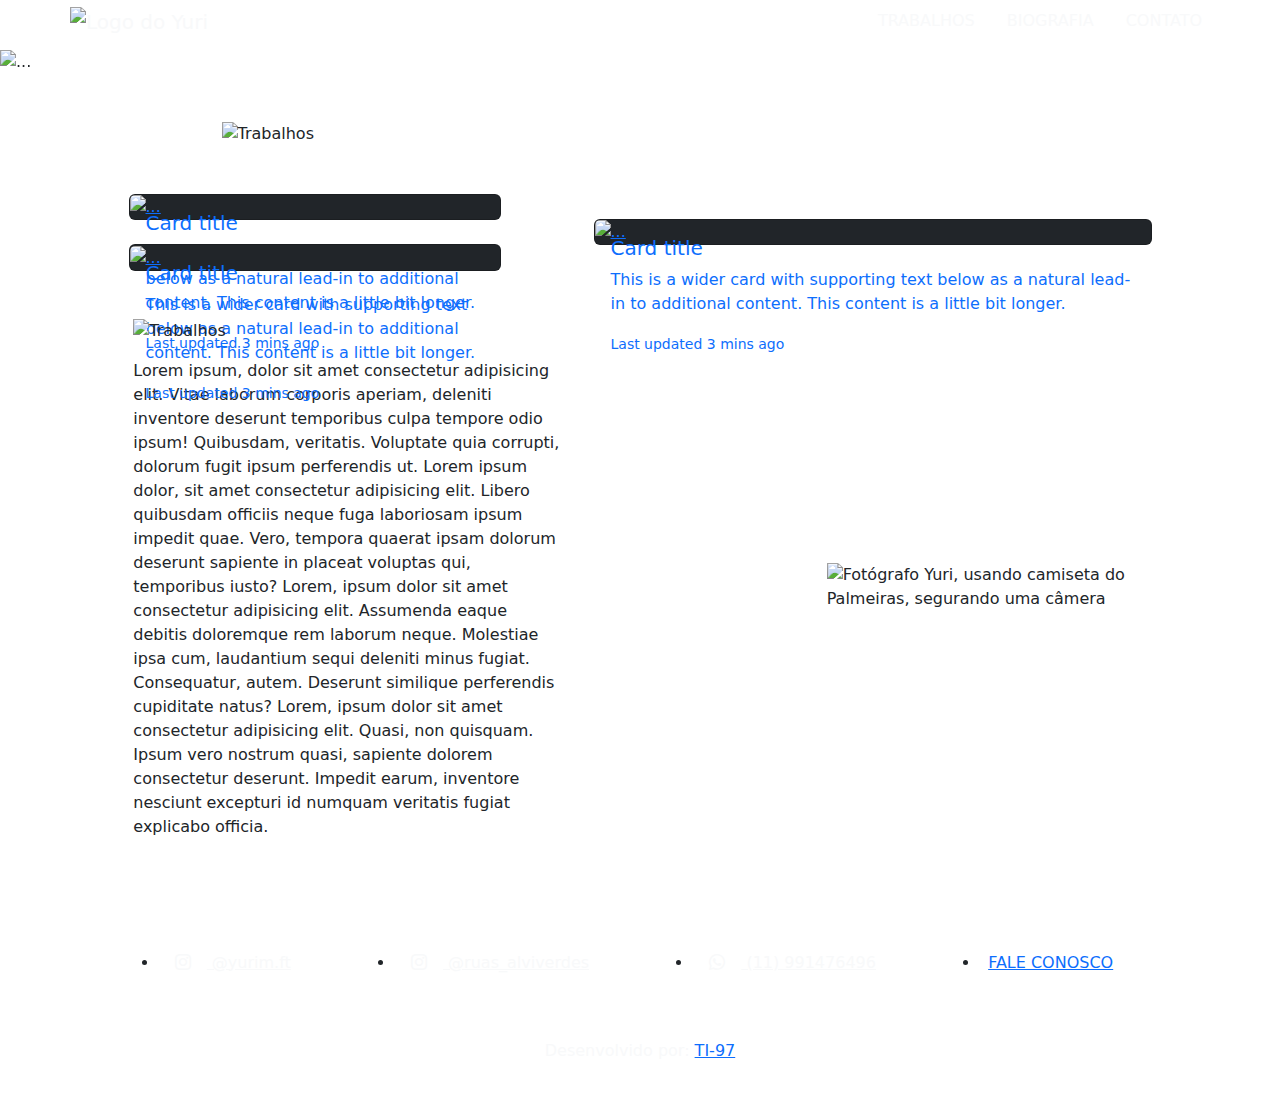
==== index.html @ 450ec041 "Ajustando página de contato" ====
<!DOCTYPE html>
<html lang="pt-br">
<head>
    <meta charset="UTF-8">
    <meta name="viewport" content="width=device-width, initial-scale=1.0">
    <title>Yuri Fotos</title>

    <link href="https://cdn.jsdelivr.net/npm/bootstrap@5.3.3/dist/css/bootstrap.min.css" rel="stylesheet" integrity="sha384-QWTKZyjpPEjISv5WaRU9OFeRpok6YctnYmDr5pNlyT2bRjXh0JMhjY6hW+ALEwIH" crossorigin="anonymous">
    <link rel="stylesheet" href="https://cdn.jsdelivr.net/npm/bootstrap-icons@1.11.3/font/bootstrap-icons.min.css">

    <link rel="preconnect" href="https://fonts.googleapis.com">
    <link rel="preconnect" href="https://fonts.gstatic.com" crossorigin>
    <link href="https://fonts.googleapis.com/css2?family=Kanit:ital,wght@0,100;0,200;0,300;0,400;0,500;0,600;0,700;0,800;0,900;1,100;1,200;1,300;1,400;1,500;1,600;1,700;1,800;1,900&display=swap" rel="stylesheet">

    <link rel="stylesheet" href="./css/style.css">
</head>
<body>
    <header>
        <!-- Barra de navegação -->
        <nav class="navbar navbar-expand-lg w-100 pt-0" id="navegacao">
            <div class="container-lg d-flex align-items-center justify-content-around h-100 p-0">
                <a class="navbar-brand text-light" href="#"><img src="./assets/logo_white.svg" alt="Logo do Yuri" id="logo"></a>
                <button class="navbar-toggler bg-light" type="button" data-bs-toggle="collapse" data-bs-target="#navbarNavDropdown" aria-controls="navbarNavDropdown" aria-expanded="false" aria-label="Toggle navigation">
                    <span class="navbar-toggler-icon"></span>
                </button>
                <div class="collapse navbar-collapse justify-content-end" id="navbarNavDropdown">
                    <ul class="navbar-nav">
                        <li class="nav-item text-end me-3 me-lg-0 ms-lg-3 text-center">
                            <a class="nav-link text-light" href="#trabalhos">TRABALHOS</a>
                        </li>
                        <li class="nav-item text-end me-3 me-lg-0 ms-lg-3 text-center">
                            <a class="nav-link text-light" href="#biografia">BIOGRAFIA</a>
                        </li>
                        <li class="nav-item text-end me-3 me-lg-0 ms-lg-3 text-center">
                            <a class="nav-link text-light" href="html/contatos.html">CONTATO</a>
                        </li>
                    </ul>
                </div>
            </div>
        </nav>

        <!-- Banner -->
        <div id="carouselExample" class="carousel slide">
            <div class="carousel-inner h-100">
            <div class="carousel-item active h-100 overflow-hidden">
                <img src="./assets/fotos_treinador/banner.png" class="d-block w-100 h-100 object-fit-cover" alt="...">
            </div>
            </div>
        </div>
    </header>

    <main class="container my-5">
        <!-- Cards -->
        <section class="d-flex flex-wrap justify-content-around align-items-center h-100 my-5" id="trabalhos">
            <div class="col-9 mx-auto">
                <img src="assets/trabalho.png" alt="Trabalhos" class="w-50 position-relative mb-5 titulo_secao">
            </div>
            <div class="column col-md-4">
                <div class="card text-bg-dark col-12 mb-4 h-50 card_box">
                    <a href="./html/trabalho-treinador.html">
                        <img src="./assets/fotos_treinador/banner.png" class="card-img w-100 h-100 object-fit-cover" alt="...">
                        <div class="card-img-overlay">
                            <h5 class="card-title">Card title</h5>
                            <p class="card-text">This is a wider card with supporting text below as a natural lead-in to additional content. This content is a little bit longer.</p>
                            <p class="card-text"><small>Last updated 3 mins ago</small></p>
                        </div>
                    </a>
                </div>

                <div class="card text-bg-dark col-12 h-50 card_box mb-4 mb-md-0">
                    <a href="./html/trabalho-palmeiras_x_sao-paulo.html">
                        <img src="./assets/fotos_palmeiras_x_sao-paulo/banner.png" class="card-img w-100 h-100 object-fit-cover" alt="...">
                        <div class="card-img-overlay">
                            <h5 class="card-title">Card title</h5>
                            <p class="card-text">This is a wider card with supporting text below as a natural lead-in to additional content. This content is a little bit longer.</p>
                            <p class="card-text"><small>Last updated 3 mins ago</small></p>
                        </div>
                    </a>
                </div>
            </div>

            <div class="card text-bg-dark col-12 col-md-5 col-lg-6 card_box align-self-center">
                <a href="./html/trabalho-palmeiras_x_juventude.html">
                    <img src="./assets/fotos_palmeiras_x_juventude/banner.png" class="card-img w-100 h-100 object-fit-cover" alt="...">
                    <div class="card-img-overlay">
                        <h5 class="card-title">Card title</h5>
                        <p class="card-text">This is a wider card with supporting text below as a natural lead-in to additional content. This content is a little bit longer.</p>
                        <p class="card-text"><small>Last updated 3 mins ago</small></p>
                    </div>
                </a>
            </div>
    </main>

    <!-- Biografia -->
    <section class="d-flex flex-column flex-lg-row justify-content-around align-items-center" id="biografia">
        <div class="col-9 col-lg-4">
            <img src="assets/sobre_mim.png" alt="Trabalhos" class="w-50 position-relative mb-3">
            <p id="biografia_texto" class="h-75">Lorem ipsum, dolor sit amet consectetur adipisicing elit. Vitae laborum corporis aperiam, deleniti inventore deserunt temporibus culpa tempore odio ipsum! Quibusdam, veritatis. Voluptate quia corrupti, dolorum fugit ipsum perferendis ut. Lorem ipsum dolor, sit amet consectetur adipisicing elit. Libero quibusdam officiis neque fuga laboriosam ipsum impedit quae. Vero, tempora quaerat ipsam dolorum deserunt sapiente in placeat voluptas qui, temporibus iusto? Lorem, ipsum dolor sit amet consectetur adipisicing elit. Assumenda eaque debitis doloremque rem laborum neque. Molestiae ipsa cum, laudantium sequi deleniti minus fugiat. Consequatur, autem. Deserunt similique perferendis cupiditate natus? Lorem, ipsum dolor sit amet consectetur adipisicing elit. Quasi, non quisquam. Ipsum vero nostrum quasi, sapiente dolorem consectetur deserunt. Impedit earum, inventore nesciunt excepturi id numquam veritatis fugiat explicabo officia.</p>
        </div>
        <div class="col-lg-3 mt-4 mt-lg-0">
            <img src="./assets/img_sobre-mim.png" alt="Fotógrafo Yuri, usando camiseta do Palmeiras, segurando uma câmera" id="foto_yuri" class="w-100">
        </div>
    </section>

     <!-- Barra de rodapé -->
    <footer class="mt-5 d-flex flex-column justify-content-around align-items-center" id="contato">
        
        <!-- Opções de Contatos -->
        <nav class="col-10">
            <ul class="my-5 p-0 d-flex flex-column flex-md-row justify-content-around align-items-center">
                
                <li class="mb-3">
                    <a href="https://www.instagram.com/yurim.ft?igsh=MXg5Z3pxN29tbGQwMA==" class="text-light" target="_blank">
                        <i class="bi bi-instagram mx-3"></i> @yurim.ft
                    </a>
                </li>
                
                <li class="mb-3">
                    <a href="https://www.instagram.com/ruas_alviverdes?igsh=azlzc3d2YTJ0Mmxl" class="text-light" target="_blank">
                        <i class="bi bi-instagram mx-3"></i> @ruas_alviverdes
                    </a>
                </li>
                
                <li class="mb-3">
                    <a href="https://wa.me/+5511991476496" class="text-light" target="_blank">
                        <i class="bi bi-whatsapp mx-3"></i> (11) 991476496
                    </a>
                </li>

                <li class="mb-3">
                    <a href="html/contatos.html" id="btn_contato" class="p-2">FALE CONOSCO</a>
                </li>
            
            </ul>
        
        </nav>

        <div class="mb-3">
            <p class="text-light">Desenvolvido por: <a href="#" id="link_devs">TI-97</a></p>
        </div>
      
    </footer>

    <script src="https://cdn.jsdelivr.net/npm/bootstrap@5.3.3/dist/js/bootstrap.bundle.min.js" integrity="sha384-YvpcrYf0tY3lHB60NNkmXc5s9fDVZLESaAA55NDzOxhy9GkcIdslK1eN7N6jIeHz" crossorigin="anonymous"></script>
    <script src="https://cdn.jsdelivr.net/npm/bs5-lightbox@1.8.3/dist/index.bundle.min.js"></script>
</body>
</html>
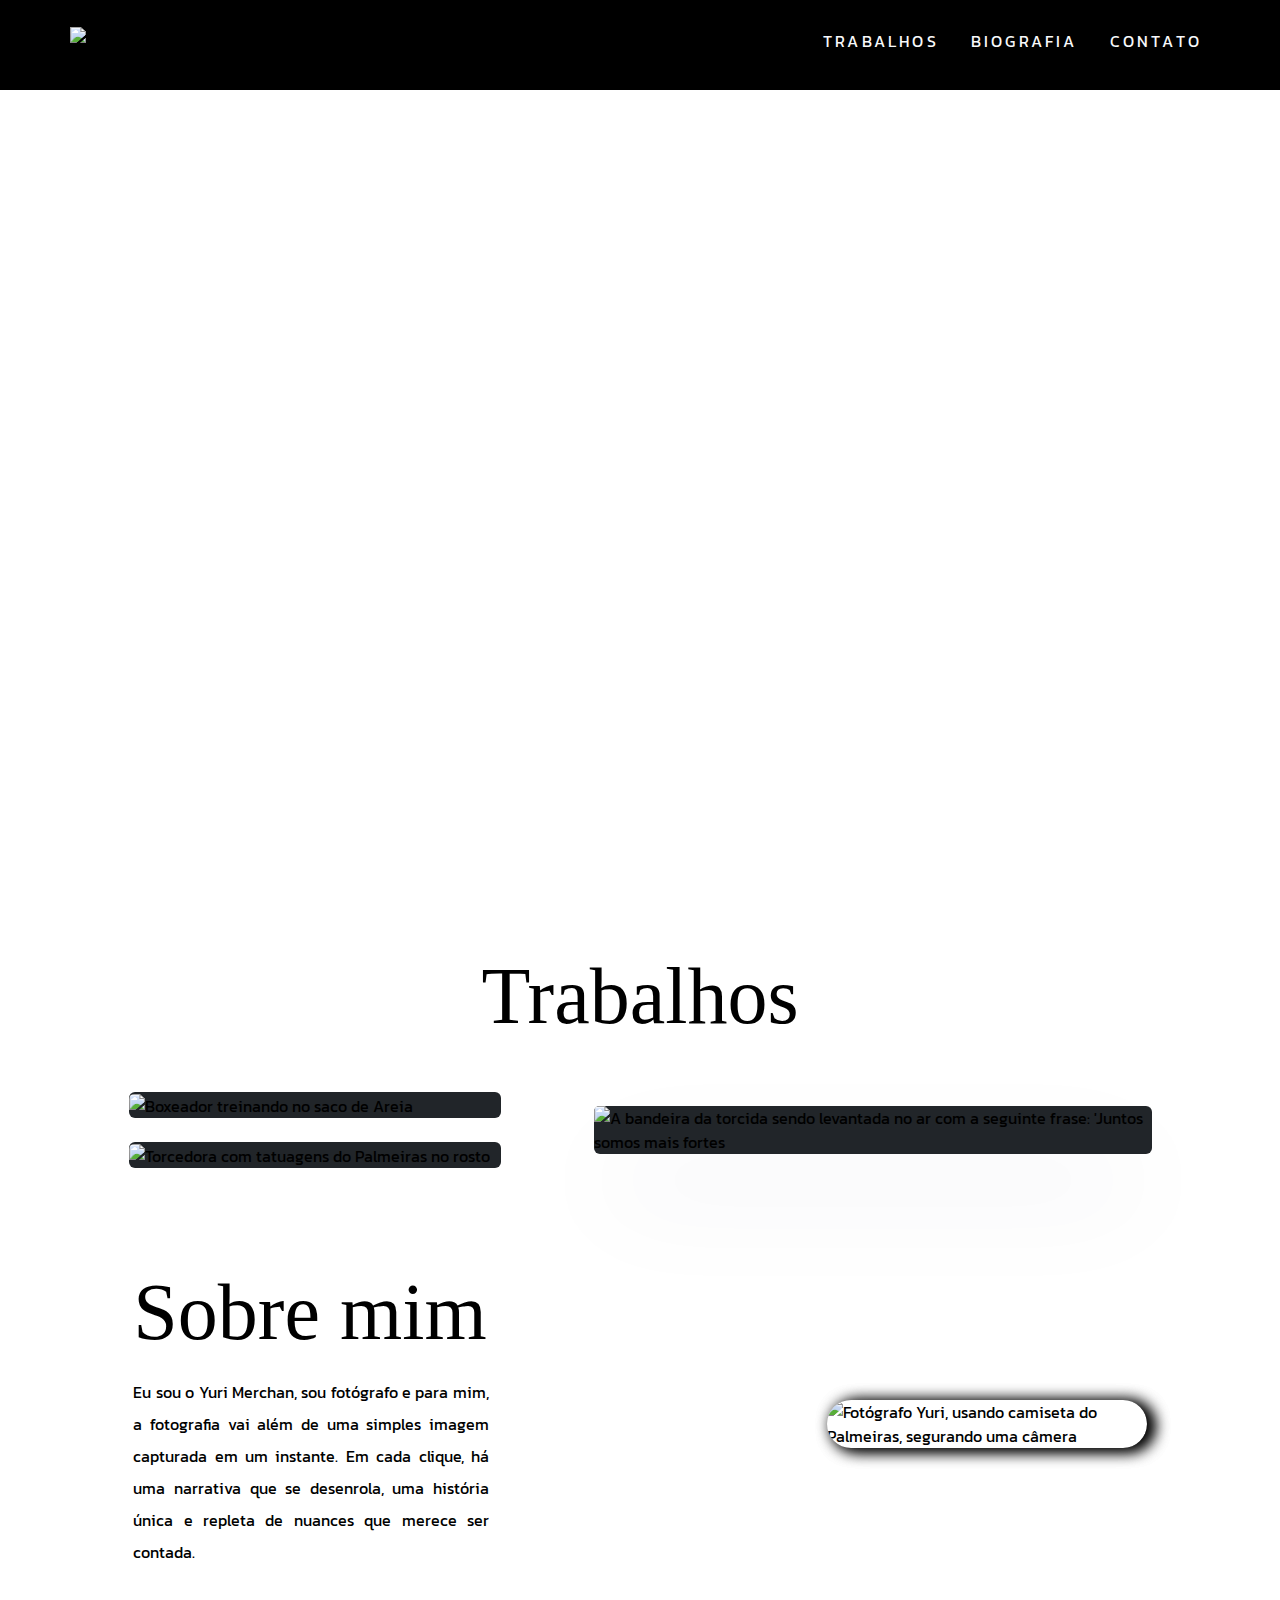
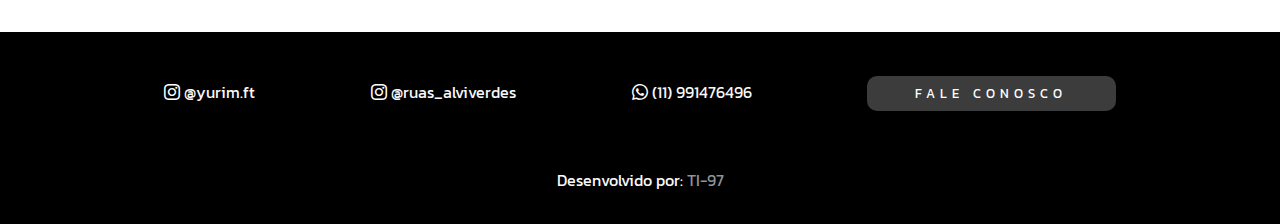
==== commit 8925c2bb: "Finalizando site" ====
--- a/index.html
+++ b/index.html
@@ -3,6 +3,7 @@
 <head>
     <meta charset="UTF-8">
     <meta name="viewport" content="width=device-width, initial-scale=1.0">
+    <link rel="shortcut icon" href="assets/favicon.ico" type="image/x-icon">
     <title>Yuri Fotos</title>
 
     <link href="https://cdn.jsdelivr.net/npm/bootstrap@5.3.3/dist/css/bootstrap.min.css" rel="stylesheet" integrity="sha384-QWTKZyjpPEjISv5WaRU9OFeRpok6YctnYmDr5pNlyT2bRjXh0JMhjY6hW+ALEwIH" crossorigin="anonymous">
@@ -43,7 +44,8 @@
         <div id="carouselExample" class="carousel slide">
             <div class="carousel-inner h-100">
             <div class="carousel-item active h-100 overflow-hidden">
-                <img src="./assets/fotos_treinador/banner.png" class="d-block w-100 h-100 object-fit-cover" alt="...">
+                <img src="./assets/fotos_treinador/banner.png" class="d-block w-100 h-100 object-fit-cover" alt="Boxeador treinando no saco de Areia">
+                <a href="#trabalhos"><i class="bi bi-caret-down-fill display-3 display-lg-2 position-relative" id="icon_banner"></i></a>
             </div>
             </div>
         </div>
@@ -52,28 +54,24 @@
     <main class="container my-5">
         <!-- Cards -->
         <section class="d-flex flex-wrap justify-content-around align-items-center h-100 my-5" id="trabalhos">
-            <div class="col-9 mx-auto">
-                <img src="assets/trabalho.png" alt="Trabalhos" class="w-50 position-relative mb-5 titulo_secao">
-            </div>
+            <h2 class="col-12 text-center display-1 mb-5 titulo titulo_grande">Trabalhos</h2>
             <div class="column col-md-4">
                 <div class="card text-bg-dark col-12 mb-4 h-50 card_box">
                     <a href="./html/trabalho-treinador.html">
-                        <img src="./assets/fotos_treinador/banner.png" class="card-img w-100 h-100 object-fit-cover" alt="...">
+                        <img src="./assets/fotos_treinador/banner.png" class="card-img w-100 h-100 object-fit-cover" alt="Boxeador treinando no saco de Areia">
                         <div class="card-img-overlay">
-                            <h5 class="card-title">Card title</h5>
-                            <p class="card-text">This is a wider card with supporting text below as a natural lead-in to additional content. This content is a little bit longer.</p>
-                            <p class="card-text"><small>Last updated 3 mins ago</small></p>
+                            <h5 class="card-title">Boxe</h5>
+                            <p class="card-text">Fotos tiradas em ringue de boxe</p>
                         </div>
                     </a>
                 </div>
 
                 <div class="card text-bg-dark col-12 h-50 card_box mb-4 mb-md-0">
                     <a href="./html/trabalho-palmeiras_x_sao-paulo.html">
-                        <img src="./assets/fotos_palmeiras_x_sao-paulo/banner.png" class="card-img w-100 h-100 object-fit-cover" alt="...">
+                        <img src="./assets/fotos_palmeiras_x_sao-paulo/banner.png" class="card-img w-100 h-100 object-fit-cover" alt="Torcedora com tatuagens do Palmeiras no rosto">
                         <div class="card-img-overlay">
-                            <h5 class="card-title">Card title</h5>
-                            <p class="card-text">This is a wider card with supporting text below as a natural lead-in to additional content. This content is a little bit longer.</p>
-                            <p class="card-text"><small>Last updated 3 mins ago</small></p>
+                            <h5 class="card-title">Ruas Alviverdes</h5>
+                            <p class="card-text">Fotos tiradas durante o jogo Palmeiras x São Paulo</p>
                         </div>
                     </a>
                 </div>
@@ -81,11 +79,11 @@
 
             <div class="card text-bg-dark col-12 col-md-5 col-lg-6 card_box align-self-center">
                 <a href="./html/trabalho-palmeiras_x_juventude.html">
-                    <img src="./assets/fotos_palmeiras_x_juventude/banner.png" class="card-img w-100 h-100 object-fit-cover" alt="...">
+                    <img src="./assets/fotos_palmeiras_x_juventude/banner.png" class="card-img w-100 h-100 object-fit-cover" alt="A bandeira da torcida sendo levantada no ar com a seguinte frase: 'Juntos somos mais fortes">
                     <div class="card-img-overlay">
-                        <h5 class="card-title">Card title</h5>
-                        <p class="card-text">This is a wider card with supporting text below as a natural lead-in to additional content. This content is a little bit longer.</p>
-                        <p class="card-text"><small>Last updated 3 mins ago</small></p>
+                        <h5 class="card-title">Ruas Alviverdes</h5>
+                        <p class="card-text">Fotos tirandas durante o jogo Palmeiras x Juventude</p>
+
                     </div>
                 </a>
             </div>
@@ -94,11 +92,12 @@
     <!-- Biografia -->
     <section class="d-flex flex-column flex-lg-row justify-content-around align-items-center" id="biografia">
         <div class="col-9 col-lg-4">
-            <img src="assets/sobre_mim.png" alt="Trabalhos" class="w-50 position-relative mb-3">
-            <p id="biografia_texto" class="h-75">Lorem ipsum, dolor sit amet consectetur adipisicing elit. Vitae laborum corporis aperiam, deleniti inventore deserunt temporibus culpa tempore odio ipsum! Quibusdam, veritatis. Voluptate quia corrupti, dolorum fugit ipsum perferendis ut. Lorem ipsum dolor, sit amet consectetur adipisicing elit. Libero quibusdam officiis neque fuga laboriosam ipsum impedit quae. Vero, tempora quaerat ipsam dolorum deserunt sapiente in placeat voluptas qui, temporibus iusto? Lorem, ipsum dolor sit amet consectetur adipisicing elit. Assumenda eaque debitis doloremque rem laborum neque. Molestiae ipsa cum, laudantium sequi deleniti minus fugiat. Consequatur, autem. Deserunt similique perferendis cupiditate natus? Lorem, ipsum dolor sit amet consectetur adipisicing elit. Quasi, non quisquam. Ipsum vero nostrum quasi, sapiente dolorem consectetur deserunt. Impedit earum, inventore nesciunt excepturi id numquam veritatis fugiat explicabo officia.</p>
+            <h2 class="col-12 mb-3 display-1 titulo">Sobre mim</h2>
+            <p id="biografia_texto" class="h-75 col-lg-10">Eu sou o Yuri Merchan, sou fotógrafo e para mim, a fotografia vai além de uma simples imagem capturada em um instante. Em cada clique, há uma narrativa que se desenrola, uma história única e repleta de nuances que merece ser contada.</p>
         </div>
-        <div class="col-lg-3 mt-4 mt-lg-0">
-            <img src="./assets/img_sobre-mim.png" alt="Fotógrafo Yuri, usando camiseta do Palmeiras, segurando uma câmera" id="foto_yuri" class="w-100">
+        <div class="col-8 col-md-6 col-lg-3 mt-4 mt-lg-0">
+            <img src="./assets/img_sobre-mim.png" alt="Fotógrafo Yuri, usando camiseta do Palmeiras, segurando uma câmera" id="foto_yuri" class="w-100 foto_click">
+            <audio src="assets/som_flash.mp3" id="som_flash"></audio>
         </div>
     </section>
 
@@ -111,24 +110,24 @@
                 
                 <li class="mb-3">
                     <a href="https://www.instagram.com/yurim.ft?igsh=MXg5Z3pxN29tbGQwMA==" class="text-light" target="_blank">
-                        <i class="bi bi-instagram mx-3"></i> @yurim.ft
+                        <i class="bi bi-instagram"></i> @yurim.ft
                     </a>
                 </li>
                 
                 <li class="mb-3">
                     <a href="https://www.instagram.com/ruas_alviverdes?igsh=azlzc3d2YTJ0Mmxl" class="text-light" target="_blank">
-                        <i class="bi bi-instagram mx-3"></i> @ruas_alviverdes
+                        <i class="bi bi-instagram"></i> @ruas_alviverdes
                     </a>
                 </li>
                 
                 <li class="mb-3">
                     <a href="https://wa.me/+5511991476496" class="text-light" target="_blank">
-                        <i class="bi bi-whatsapp mx-3"></i> (11) 991476496
+                        <i class="bi bi-whatsapp"></i> (11) 991476496
                     </a>
                 </li>
 
                 <li class="mb-3">
-                    <a href="html/contatos.html" id="btn_contato" class="p-2">FALE CONOSCO</a>
+                    <a href="html/contatos.html" id="btn_contato" class="py-2 px-5">FALE CONOSCO</a>
                 </li>
             
             </ul>
@@ -136,12 +135,13 @@
         </nav>
 
         <div class="mb-3">
-            <p class="text-light">Desenvolvido por: <a href="#" id="link_devs">TI-97</a></p>
+            <p class="text-light">Desenvolvido por: <a href="https://linktr.ee/ti97" target="_blank" id="link_devs">TI-97</a></p>
         </div>
       
     </footer>
 
     <script src="https://cdn.jsdelivr.net/npm/bootstrap@5.3.3/dist/js/bootstrap.bundle.min.js" integrity="sha384-YvpcrYf0tY3lHB60NNkmXc5s9fDVZLESaAA55NDzOxhy9GkcIdslK1eN7N6jIeHz" crossorigin="anonymous"></script>
     <script src="https://cdn.jsdelivr.net/npm/bs5-lightbox@1.8.3/dist/index.bundle.min.js"></script>
+    <script src="js/tocar_som_flash.js"></script>
 </body>
 </html>
--- a/css/style.css
+++ b/css/style.css
@@ -0,0 +1,220 @@
+:root{
+    --color-primary: #000000;
+    --color-secundary: #ffffff;
+    --color-card: #454647dc;
+    --color-font: #000000;
+    --color-forms: #8F9297;
+}
+
+@font-face {
+    font-family: 'Blank River';
+    src: url(../fonts/Blank\ River.ttf) format('ttf');
+    font-weight: normal;
+    font-style: normal;
+}
+
+.titulo{
+    font-family: 'Blank River';
+}
+
+*{
+    margin: 0;
+    padding: 0;
+    box-sizing: border-box;
+    text-decoration: none;
+    font-family: 'Kanit';
+    color: var(--color-font);
+}
+
+body{
+    width: 100%;
+    height: 100vh;
+    background-color: var(--color-secundary);
+}
+
+header{
+    width: 100%;
+    height: 100%;
+}
+
+#navegacao{
+    height: 10%;
+    background-color: var(--color-primary);
+    position: absolute;
+    z-index: 1000;
+}
+
+#logo{
+    width: 20%;
+}
+
+a{
+    text-decoration: none;
+}
+
+ul{
+    list-style: none;
+}
+
+#navegacao ul{
+    background-color: var(--color-primary);
+}
+
+#navegacao ul li{
+    letter-spacing: 0.2em;
+}
+
+header div{
+    height: 100%;
+}
+
+.titulo_secao{
+    left: 25%;
+}
+
+.form-control:hover{
+    color: var(--color-secundary);
+    background-color: var(--color-primary);
+}
+ 
+.form-control:focus{
+    color: var(--color-secundary);
+    background-color: var(--color-primary);
+}
+
+.form-control:hover::placeholder{
+    color: var(--color-secundary);
+}
+ 
+.form-control:focus::placeholder{
+    color: var(--color-secundary);
+}
+
+.card_box{
+    box-shadow: rgba(50, 50, 93, 0.25) 0px 50px 100px -20px, rgba(0, 0, 0, 0.3) 0px 30px 60px -30px;
+    border: none;
+}
+
+.card_box div{
+    display: none;
+}
+
+.card_box:hover div{
+        display: block;
+        background-color: var(--color-card);
+        color: var(--color-secundary);
+}
+
+#trabalhos p, #trabalhos p small{
+    color: var(--color-secundary);
+}
+
+#biografia{
+    margin-top: 6rem;
+}
+
+#biografia_texto{
+    text-align: justify;
+    line-height: 2em;
+}
+
+#foto_yuri{
+    border-radius: 250px;
+    box-shadow: var(--color-primary) 6px 2px 16px 0px, var(--color-primary) 6px 2px 16px 0px;
+}
+
+#foto_yuri:hover{
+    animation: flash 0.5s normal;
+}
+
+#foto_yuri_contato{
+    border-radius: 250px;
+    box-shadow: var(--color-primary) 6px 2px 16px 0px, var(--color-primary) 6px 2px 16px 0px;
+    margin-top: 20px;
+    margin-left: 90px;
+}
+
+#foto_yuri_contato:hover{
+    animation: flash 0.5s normal;
+}
+
+footer{
+    width: 100%;
+    background-color: var(--color-primary);
+}
+
+i{
+    color: var(--color-secundary);
+}
+
+label{
+    color: var(--color-secundary);
+}
+
+#exampleFormControlInput1:focus, #exampleFormControlTextarea1:focus{
+    border: none;
+    box-shadow: none;
+    outline: medium solid var(--color-forms);
+}
+
+#btn_contato{
+    background-color: var(--color-card);
+    color: var(--color-secundary);
+    border: none;
+    border-radius: 10px;
+    letter-spacing: 0.4em;
+    font-size: 0.8em;
+}
+
+#link_devs{
+    text-decoration: none;
+    color: var(--color-forms);
+}
+
+#btn_enviar{
+    background-color: var(--color-card);
+    color: var(--color-secundary);
+    border: none;
+}
+
+@keyframes flash {
+    0%{
+        opacity: 100%;
+    }
+
+    50%{
+        opacity: 20%;
+    }
+
+    100%{
+        opacity: 100%;
+    }
+}
+
+@media (min-width: 992px) {
+    .titulo_grande{
+        font-size: 10em;
+    }
+
+    #descricao_trabalho{
+        font-size: 1.5em !important;
+    }
+}
+
+#icon_banner{
+    bottom: 10%;
+    left: 48%;
+}
+
+.icon_contato{
+    color: var(--color-font);
+}
+
+#descricao_trabalho{
+    text-align: justify;
+    line-height: 2em;
+}
+
+.titulo_grande{
+    font-size: 5em;
+}
